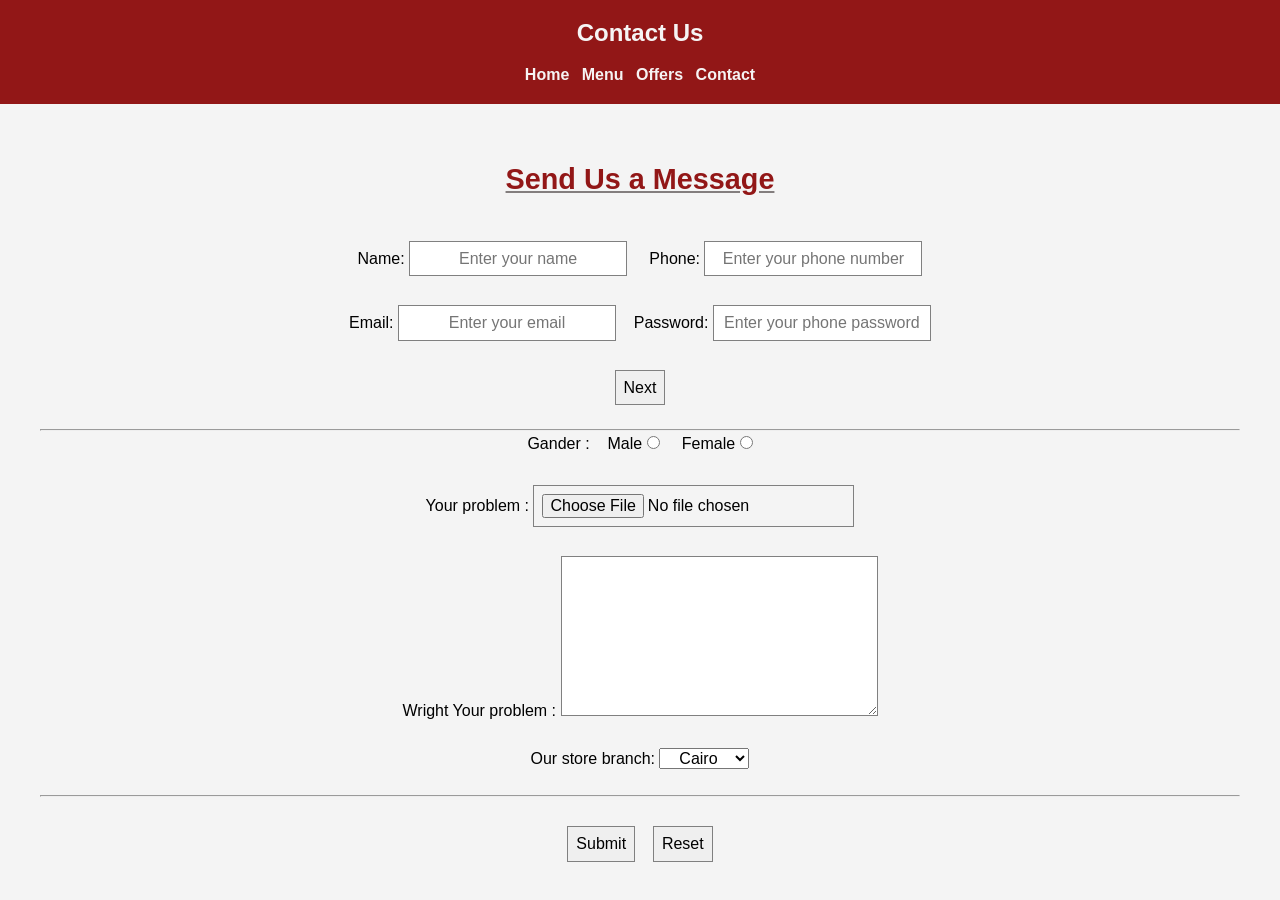
==== contact.html @ 5e965c56 "Add files via upload" ====
<!DOCTYPE html>
<html >
<head>
  
    <meta charset="UTF-8">
    <meta name="viewport" content="width=device-width, initial-scale=1.0">
    <meta name="description" content="good restaurant ">
    <meta name="keyword" content="good restaurant, osha restaurant ">
    <meta name="author" content="Abdelhamed ">

    <title> Delicious Bites - contact </title>


<link rel=" icon" href="images/logo.png"  >
<link rel="stylesheet" href="reset.css">
<link rel="stylesheet" href="webb.css">

</head>
<body>

    
<section class="heed">
    <h2 >
Contact Us
</h2>
<h4>
   <nav class="nav">
<ul >
<li><a href="web.html">Home</a></li>
<li><a href="menu.html">Menu</a></li>
<li><a href="offers.html">Offers</a></li>
<li><a href="contact.html">Contact</a></li>

</ul>
   </nav>
</h4>
</section>

<section>

<div class="about2"> <h2>Send Us a Message</h2></div>







<form method="post" action="king/king.html">

    <div>

Name: <input type="text" id="20051"  placeholder="Enter your name"> &nbsp;&nbsp;&nbsp;
Phone: <input type="text" id="20053"  placeholder="Enter your phone number">
</div>
<div> <br>
Email: <input type="text" id="20052"  placeholder="Enter your email">&nbsp;&nbsp;&nbsp;
Password: <input type="password" id="20054"  placeholder="Enter your phone password">

  </div>

<div><br>
 
      <input class="click"  type="button" value="Next"/>

</div>




    <br>
    <hr/>
  
<div >
    Gander :&nbsp;&nbsp;&nbsp;
Male <input class="click" type="radio" name="20055"  >  &nbsp;&nbsp;&nbsp;
Female <input class="click" type="radio" name="20055"  >

</div>


<div><br>
    Your problem :
 <input class="click" type="file">  

</div>



<div><br>
    <label>Wright Your problem :</label>
 <textarea row="4" cols="30"></textarea>  

</div>


<div><br>
    <label>Our store branch:</label>
<select class="click" width="40px">

    <option>Cairo </option>
    <option>New York </option>
    <option> China</option>


</select>

</div>
 <br>
<hr>

<div ><br>
 
    <input class="click" type="submit" placeholder="Send">&nbsp;&nbsp;&nbsp;
  <input  class="click" type="reset" >


</div>









</form>

</section>

</body>
</html>
---- webb.css ----
*{
box-sizing: border-box;
margin:0;
padding:0;
}
*{

    text-align: center;


}

li{

cursor:pointer;

}
a:active{

    color:rgb(98, 195, 98);

}



body{
font-family: Arial;
background-color:#f4f4f4;
}

.entro{

color:rgb(146, 23, 23);
text-align:center;
 box-sizing:border-box;
}


.heed{

background-color: rgb(146, 23, 23);

color:rgb(246, 244, 244);
text-align:center;
margin:0 px;
padding:20px;

}
a{

text-decoration: none;

}
.nav{
margin-top: 20px;


}


nav ul  li {
list-style: none;

display: inline;
 margin : 4px;
}


nav ul li:hover{
color:gold;

}
.back{
height: 300px;

background-image: url('images/restaurant cover image.jpg');
background-position: center;
background-size:cover;
background-repeat:no-repeat ;

display: flex;
justify-content: center;
align-items: center;
}
.text-back{

color: #f4f4f4;
text-align: center;
font-weight: bold;

}
.about{
margin: 0;
padding: 30px;

    color:rgb(146, 23, 23);
font-weight: bold;
text-decoration:underline ;
text-decoration-color:rgb(131, 126, 126) ;

font-size: larger;
}
.pp{

    color:rgb(168, 31, 31);
    font-weight: bold;
    
}
.about2{
margin: 0;
padding-top: 60px;

color:rgb(146, 23, 23);
font-weight: bold;
text-decoration:underline ;
text-decoration-color:rgb(131, 126, 126) ;

font-size: larger;
}

.cards{

margin-top: 30px ;
 display: flex;
  justify-content: center;
gap:20px;

}
.img1{

border-radius:10px ;
}

.card{

background:white;
padding:30px;
width:200px;
text-align:center;
border-radius:10px;
box-shadow:0 0 10px gray;

}

.card:hover{
transform:scale(1.05);
transition:0.3s;
}




.list{


margin: auto;
margin-top: 30px ;
margin-bottom: 60px;
background-color: #fdfdfd;

padding:20px;
width:200px;
li:hover{

    color:rgb(255, 0, 0);
}
}
.end{
height: 60px;
background-color: black;
color: #f4f4f4;
text-align: center;
display: flex;
justify-content: center;
align-items: center;
}


.about3{
color: rgb(146, 23, 23);
text-decoration: underline;
text-decoration-color:gray ;
 font-weight:bold;

}

.table-div{

display: flex;
 justify-content: center;

}
table{



width: 60%;
margin-top: 40px; 
border-collapse: collapse;

}

thead{

color: #f4f4f4;
background-color: rgb(122, 27, 27);

}
th, td 
{
border:1px solid black;
padding:10px;
text-align:center;

}
form{

margin: 40px;




}

input, textarea{
padding:8px;
margin-top:5px;
border:1px solid gray;
}
.click{


cursor:pointer;

}
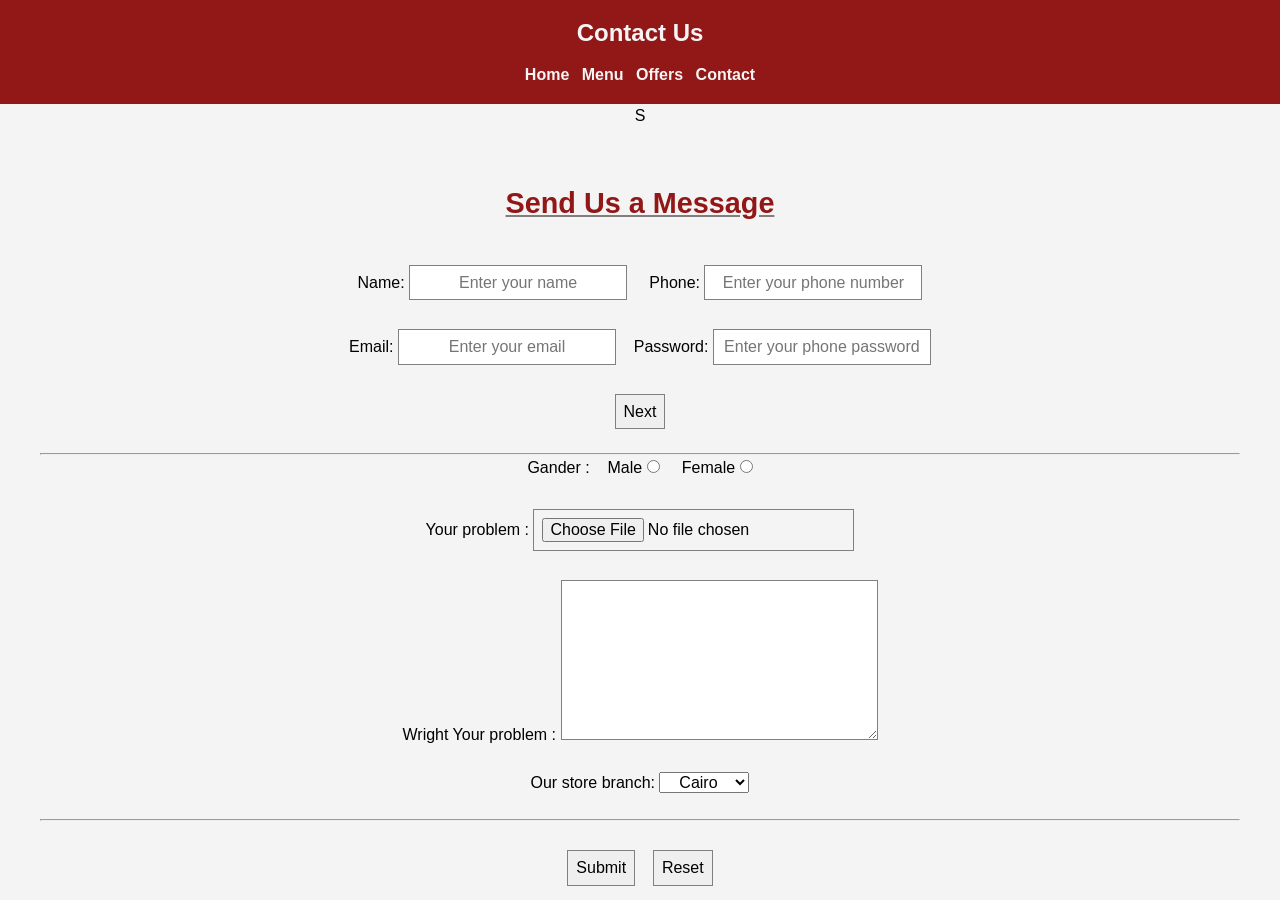
==== commit e2b9d96b: "Add files via upload" ====
--- a/contact.html
+++ b/contact.html
@@ -13,7 +13,7 @@
 
 <link rel=" icon" href="images/logo.png"  >
 <link rel="stylesheet" href="reset.css">
-<link rel="stylesheet" href="webb.css">
+<link rel="stylesheet" href="index.css">
 
 </head>
 <body>
@@ -26,7 +26,7 @@
 <h4>
    <nav class="nav">
 <ul >
-<li><a href="web.html">Home</a></li>
+<li><a href="index.html">Home</a></li>
 <li><a href="menu.html">Menu</a></li>
 <li><a href="offers.html">Offers</a></li>
 <li><a href="contact.html">Contact</a></li>
@@ -37,7 +37,7 @@
 </section>
 
 <section>
-
+S
 <div class="about2"> <h2>Send Us a Message</h2></div>
 
 
--- a/index.css
+++ b/index.css
@@ -0,0 +1,235 @@
+*{
+box-sizing: border-box;
+margin:0;
+padding:0;
+}
+*{
+
+    text-align: center;
+
+
+}
+
+li{
+
+cursor:pointer;
+
+}
+a:active{
+
+    color:rgb(98, 195, 98);
+
+}
+
+
+
+body{
+font-family: Arial;
+background-color:#f4f4f4;
+}
+
+.entro{
+
+color:rgb(146, 23, 23);
+text-align:center;
+ box-sizing:border-box;
+}
+
+
+.heed{
+
+background-color: rgb(146, 23, 23);
+
+color:rgb(246, 244, 244);
+text-align:center;
+margin:0 px;
+padding:20px;
+
+}
+a{
+
+text-decoration: none;
+
+}
+.nav{
+margin-top: 20px;
+
+
+}
+
+
+nav ul  li {
+list-style: none;
+
+display: inline;
+ margin : 4px;
+}
+
+
+nav ul li:hover{
+color:gold;
+
+}
+.back{
+height: 300px;
+
+background-image: url('images/restaurant cover image.jpg');
+background-position: center;
+background-size:cover;
+background-repeat:no-repeat ;
+
+display: flex;
+justify-content: center;
+align-items: center;
+}
+.text-back{
+
+color: #f4f4f4;
+text-align: center;
+font-weight: bold;
+
+}
+.about{
+margin: 0;
+padding: 30px;
+
+    color:rgb(146, 23, 23);
+font-weight: bold;
+text-decoration:underline ;
+text-decoration-color:rgb(131, 126, 126) ;
+
+font-size: larger;
+}
+.pp{
+
+    color:rgb(168, 31, 31);
+    font-weight: bold;
+    
+}
+.about2{
+margin: 0;
+padding-top: 60px;
+
+color:rgb(146, 23, 23);
+font-weight: bold;
+text-decoration:underline ;
+text-decoration-color:rgb(131, 126, 126) ;
+
+font-size: larger;
+}
+
+.cards{
+
+margin-top: 30px ;
+ display: flex;
+  justify-content: center;
+gap:20px;
+
+}
+.img1{
+
+border-radius:10px ;
+}
+
+.card{
+
+background:white;
+padding:30px;
+width:200px;
+text-align:center;
+border-radius:10px;
+box-shadow:0 0 10px gray;
+
+}
+
+.card:hover{
+transform:scale(1.05);
+transition:0.3s;
+}
+
+
+
+
+.list{
+
+
+margin: auto;
+margin-top: 30px ;
+margin-bottom: 60px;
+background-color: #fdfdfd;
+
+padding:20px;
+width:200px;
+li:hover{
+
+    color:rgb(255, 0, 0);
+}
+}
+.end{
+height: 60px;
+background-color: black;
+color: #f4f4f4;
+text-align: center;
+display: flex;
+justify-content: center;
+align-items: center;
+}
+
+
+.about3{
+color: rgb(146, 23, 23);
+text-decoration: underline;
+text-decoration-color:gray ;
+ font-weight:bold;
+
+}
+
+.table-div{
+
+display: flex;
+ justify-content: center;
+
+}
+table{
+
+
+
+width: 60%;
+margin-top: 40px; 
+border-collapse: collapse;
+
+}
+
+thead{
+
+color: #f4f4f4;
+background-color: rgb(122, 27, 27);
+
+}
+th, td 
+{
+border:1px solid black;
+padding:10px;
+text-align:center;
+
+}
+form{
+
+margin: 40px;
+
+
+
+
+}
+
+input, textarea{
+padding:8px;
+margin-top:5px;
+border:1px solid gray;
+}
+.click{
+
+
+cursor:pointer;
+
+}
